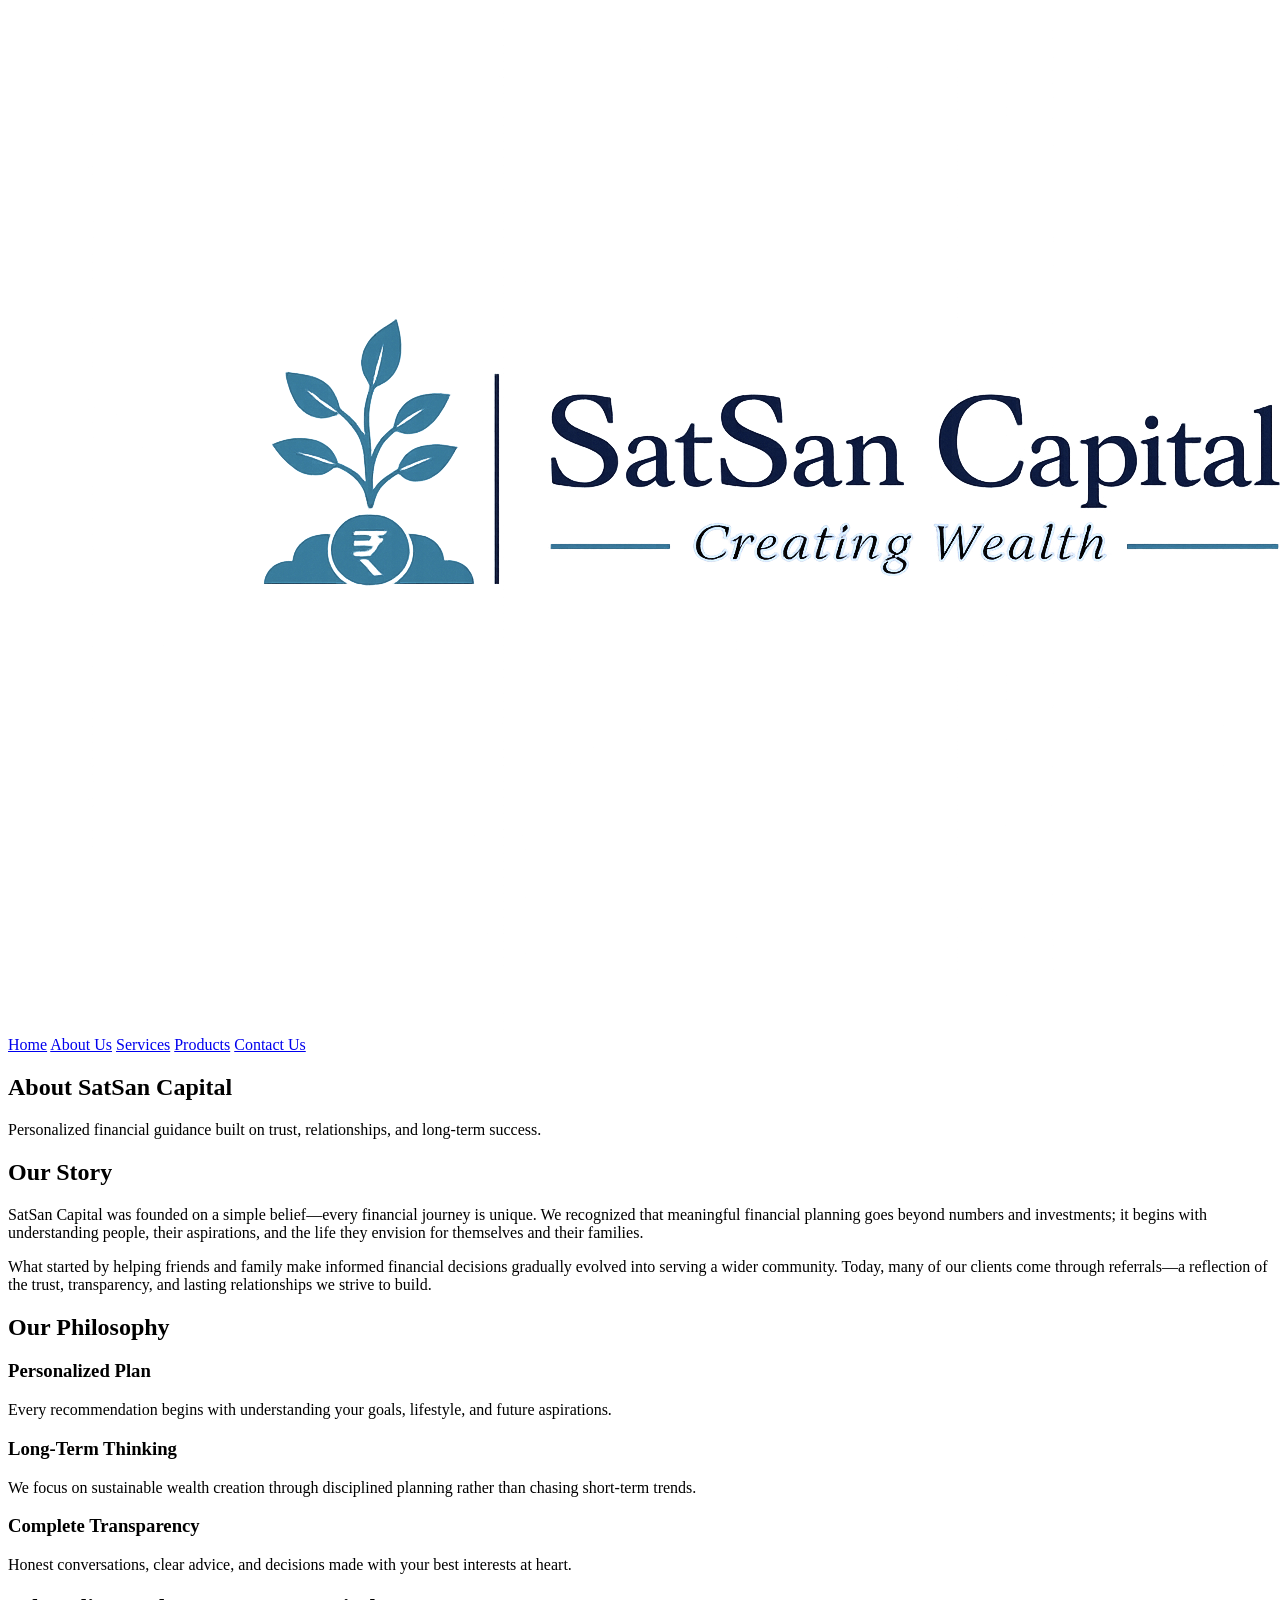
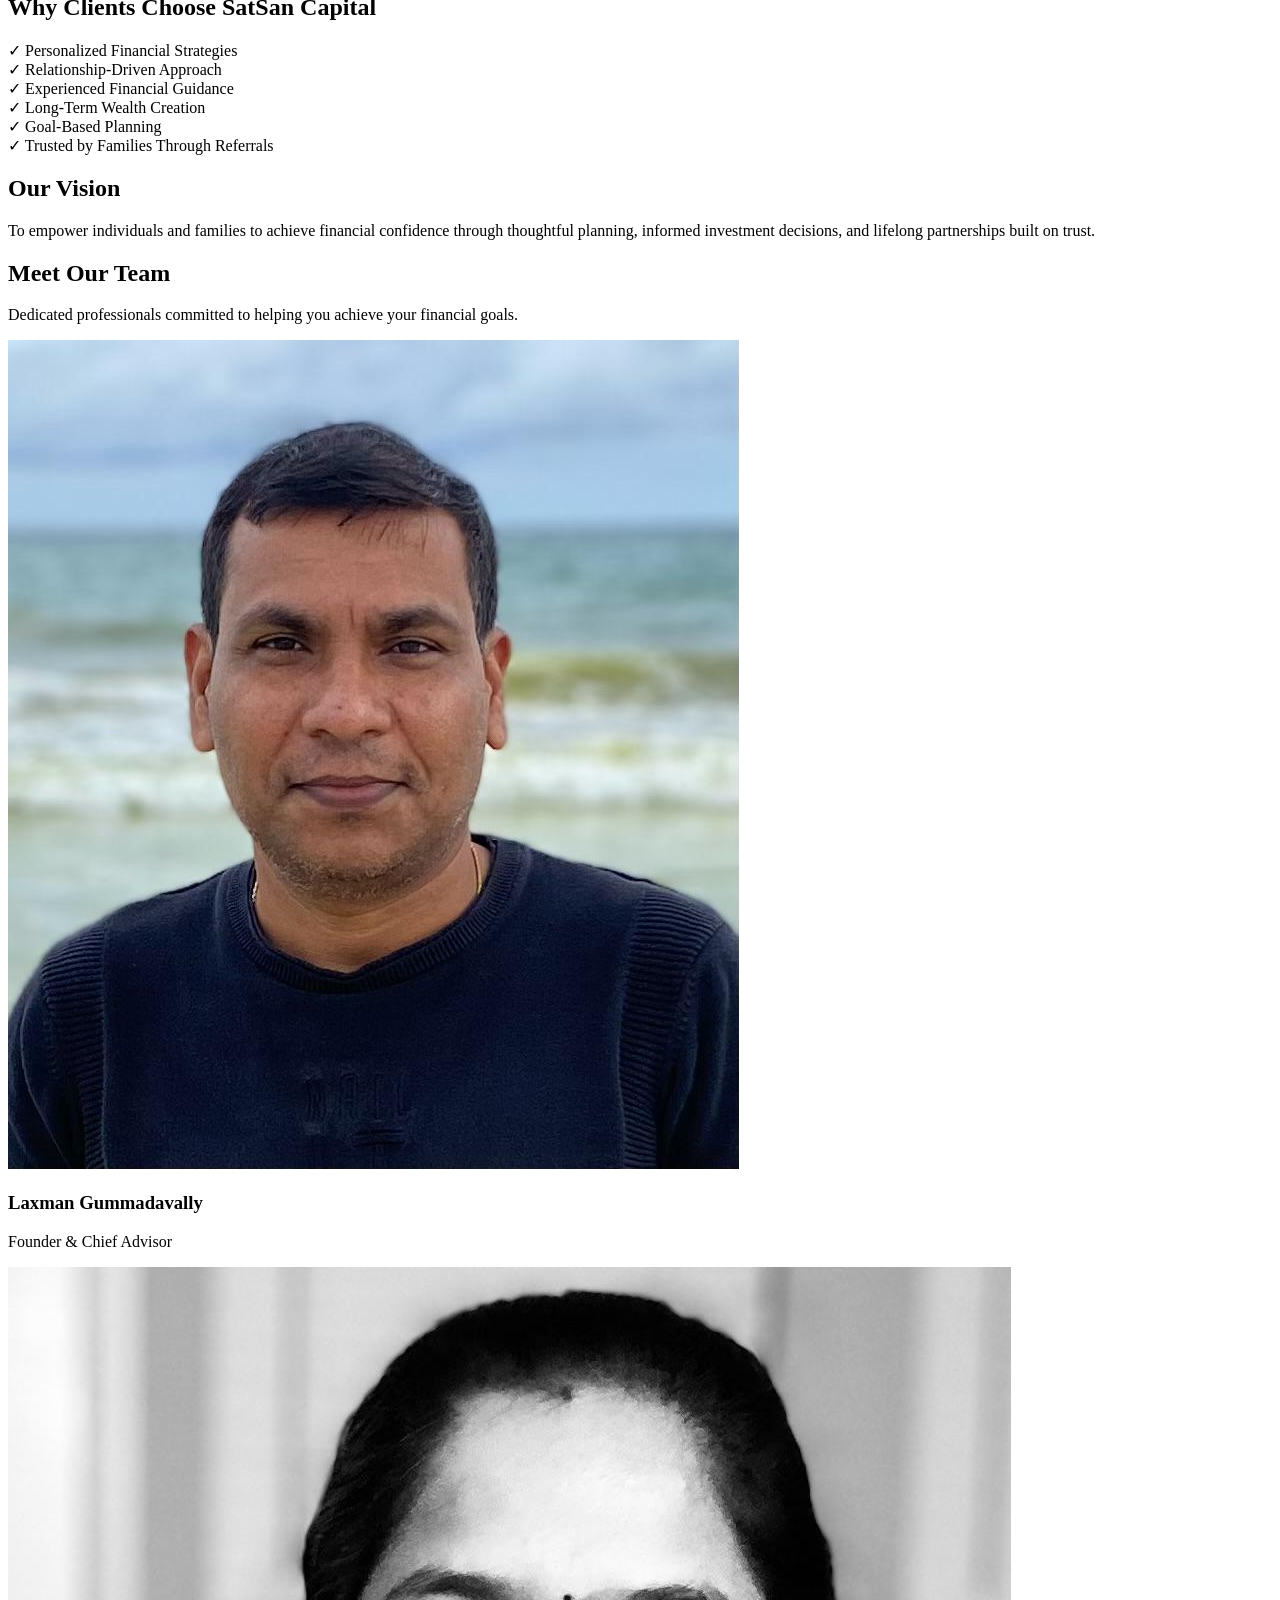
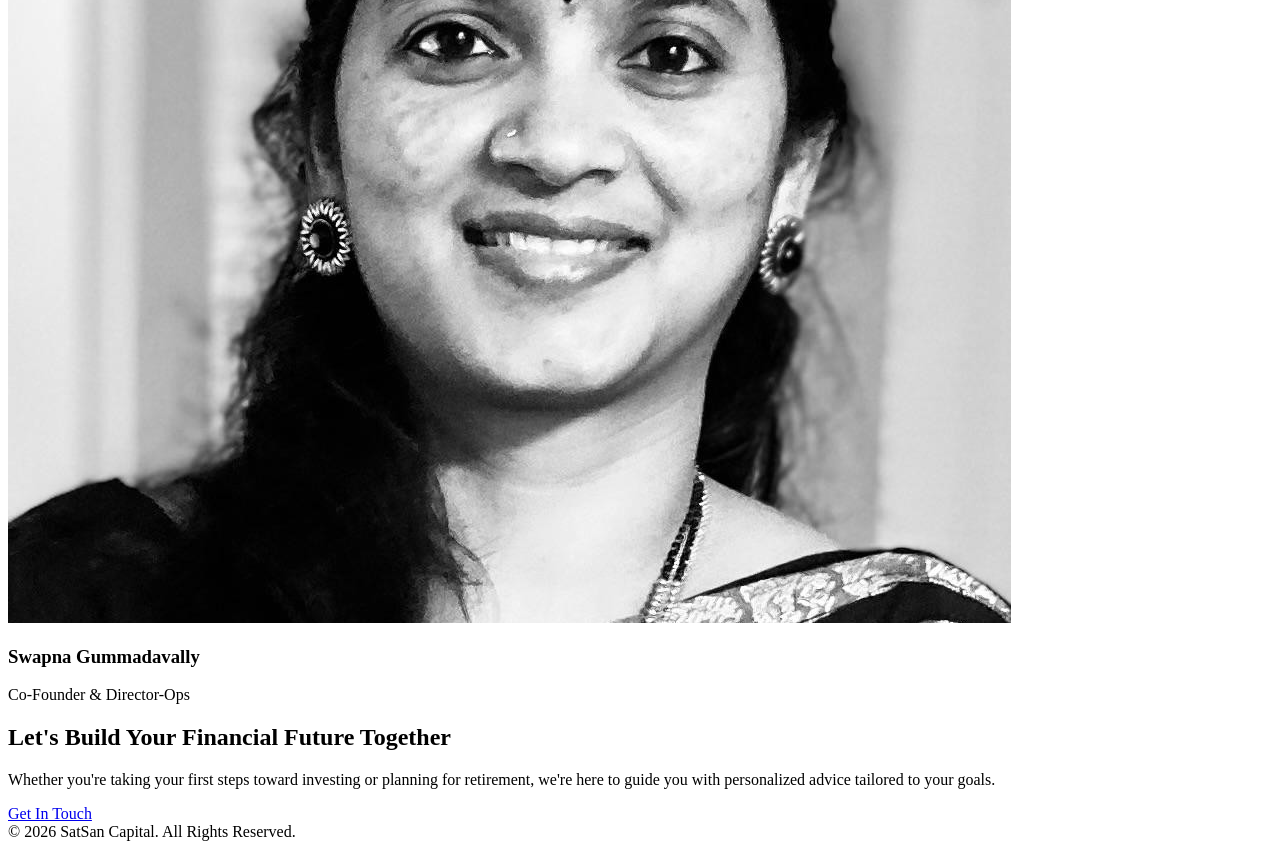
==== About Us.html @ bbf24298 "Add files via upload" ====
<!DOCTYPE html>
<html lang="en">
<head>
  <meta charset="UTF-8" />
  <meta name="viewport" content="width=device-width, initial-scale=1.0"/>
  <link rel="stylesheet" href="style.css">
  <body>
  <nav>
  <div class="logo">
      <img src="logo.png">
    </div>

    <div class="nav-links">

    <a href="index.html">Home</a>

    <a href="About Us.html">About Us</a>

    <a href="Services.html">Services</a>

    <a href="Products.html">Products</a>
    <a href="Contact Us.html">Contact Us</a>

</div>
</nav>
  <section class="about-hero">
    <h1>About SatSan Capital</h1>
    <p>Personalized financial guidance built on trust, relationships, and long-term success.</p>
</section>
<section class="about-content">

    <div class="about-text">

        <h2>Our Story</h2>

        <p>
            SatSan Capital was founded on a simple belief—every financial journey is unique. We recognized that meaningful financial planning goes beyond numbers and investments; it begins with understanding people, their aspirations, and the life they envision for themselves and their families.
        </p>

        <p>
            What started by helping friends and family make informed financial decisions gradually evolved into serving a wider community. Today, many of our clients come through referrals—a reflection of the trust, transparency, and lasting relationships we strive to build.
        </p>

    </div>

</section>
<section class="philosophy">

    <h2>Our Philosophy</h2>

    <div class="cards">

        <div class="card">
            <h3>Personalized Plan</h3>
            <p>
                Every recommendation begins with understanding your goals, lifestyle, and future aspirations.
            </p>
        </div>

        <div class="card">
            <h3>Long-Term Thinking</h3>
            <p>
                We focus on sustainable wealth creation through disciplined planning rather than chasing short-term trends.
            </p>
        </div>

        <div class="card">
            <h3>Complete Transparency</h3>
            <p>
                Honest conversations, clear advice, and decisions made with your best interests at heart.
            </p>
        </div>

    </div>

</section><section class="why-us">

    <h2>Why Clients Choose SatSan Capital</h2>

    <div class="why-grid">

        <div>✓ Personalized Financial Strategies</div>
        <div>✓ Relationship-Driven Approach</div>
        <div>✓ Experienced Financial Guidance</div>
        <div>✓ Long-Term Wealth Creation</div>
        <div>✓ Goal-Based Planning</div>
        <div>✓ Trusted by Families Through Referrals</div>

    </div>

</section><section class="vision">

    <h2>Our Vision</h2>

    <p>
        To empower individuals and families to achieve financial confidence through thoughtful planning, informed investment decisions, and lifelong partnerships built on trust.
    </p>

</section>
<section class="team">

    <h2>Meet Our Team</h2>

    <p class="team-subtitle">
        Dedicated professionals committed to helping you achieve your financial goals.
    </p>

    <div class="team-container">

        <!-- Team Member -->
        <div class="team-member">
            <img src="laxman.jpeg">
            <h3>Laxman Gummadavally</h3>
            <p>Founder & Chief Advisor</p>
        </div>

        <!-- Team Member -->
        <div class="team-member">
            <img src="swapna.jpeg">
            <h3>Swapna Gummadavally</h3>
            <p>Co-Founder & Director-Ops</p>
        </div>  

          </div>

</section>
<section class="cta">

    <h2>Let's Build Your Financial Future Together</h2>

    <p>
        Whether you're taking your first steps toward investing or planning for retirement, we're here to guide you with personalized advice tailored to your goals.
    </p>

    <a href="Contact Us.html" class="btn">Get In Touch</a>

</section>

      <!-- FOOTER -->
  <footer>
     © 2026 SatSan Capital. All Rights Reserved.
  </footer>
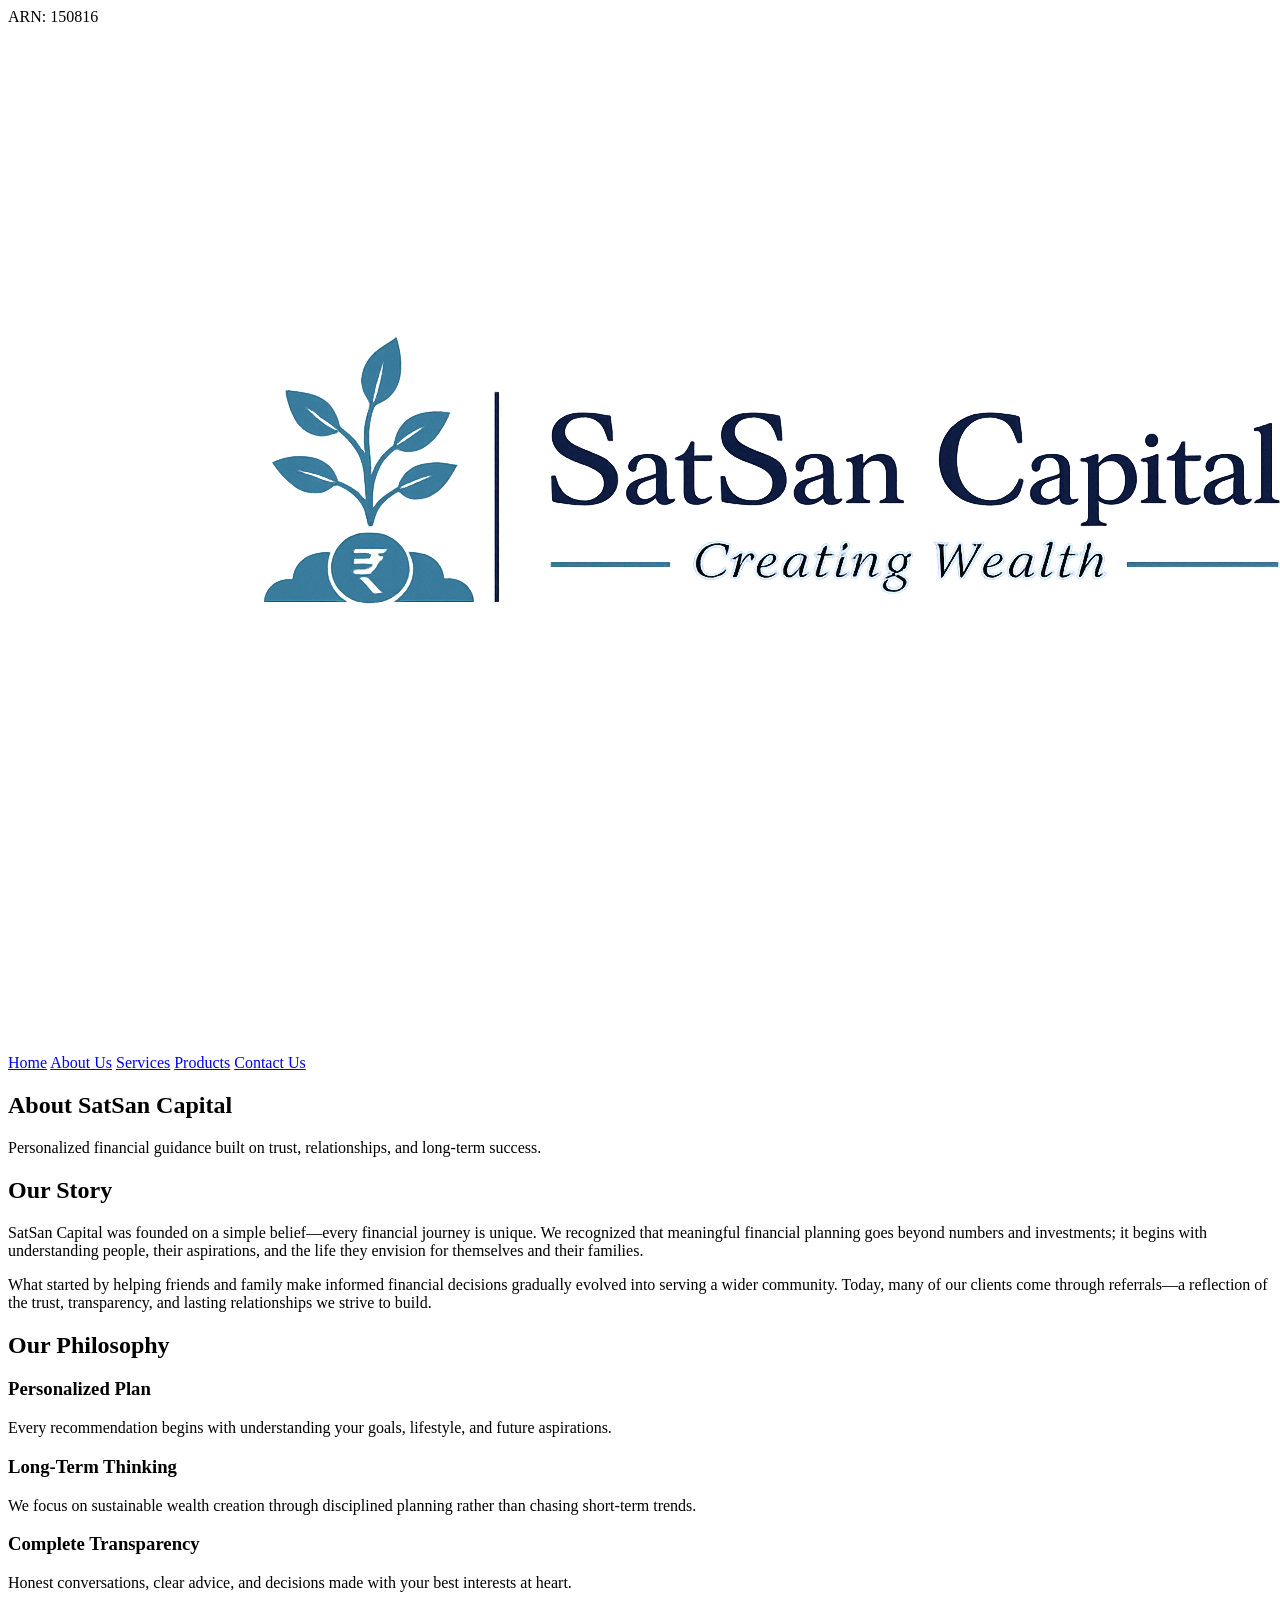
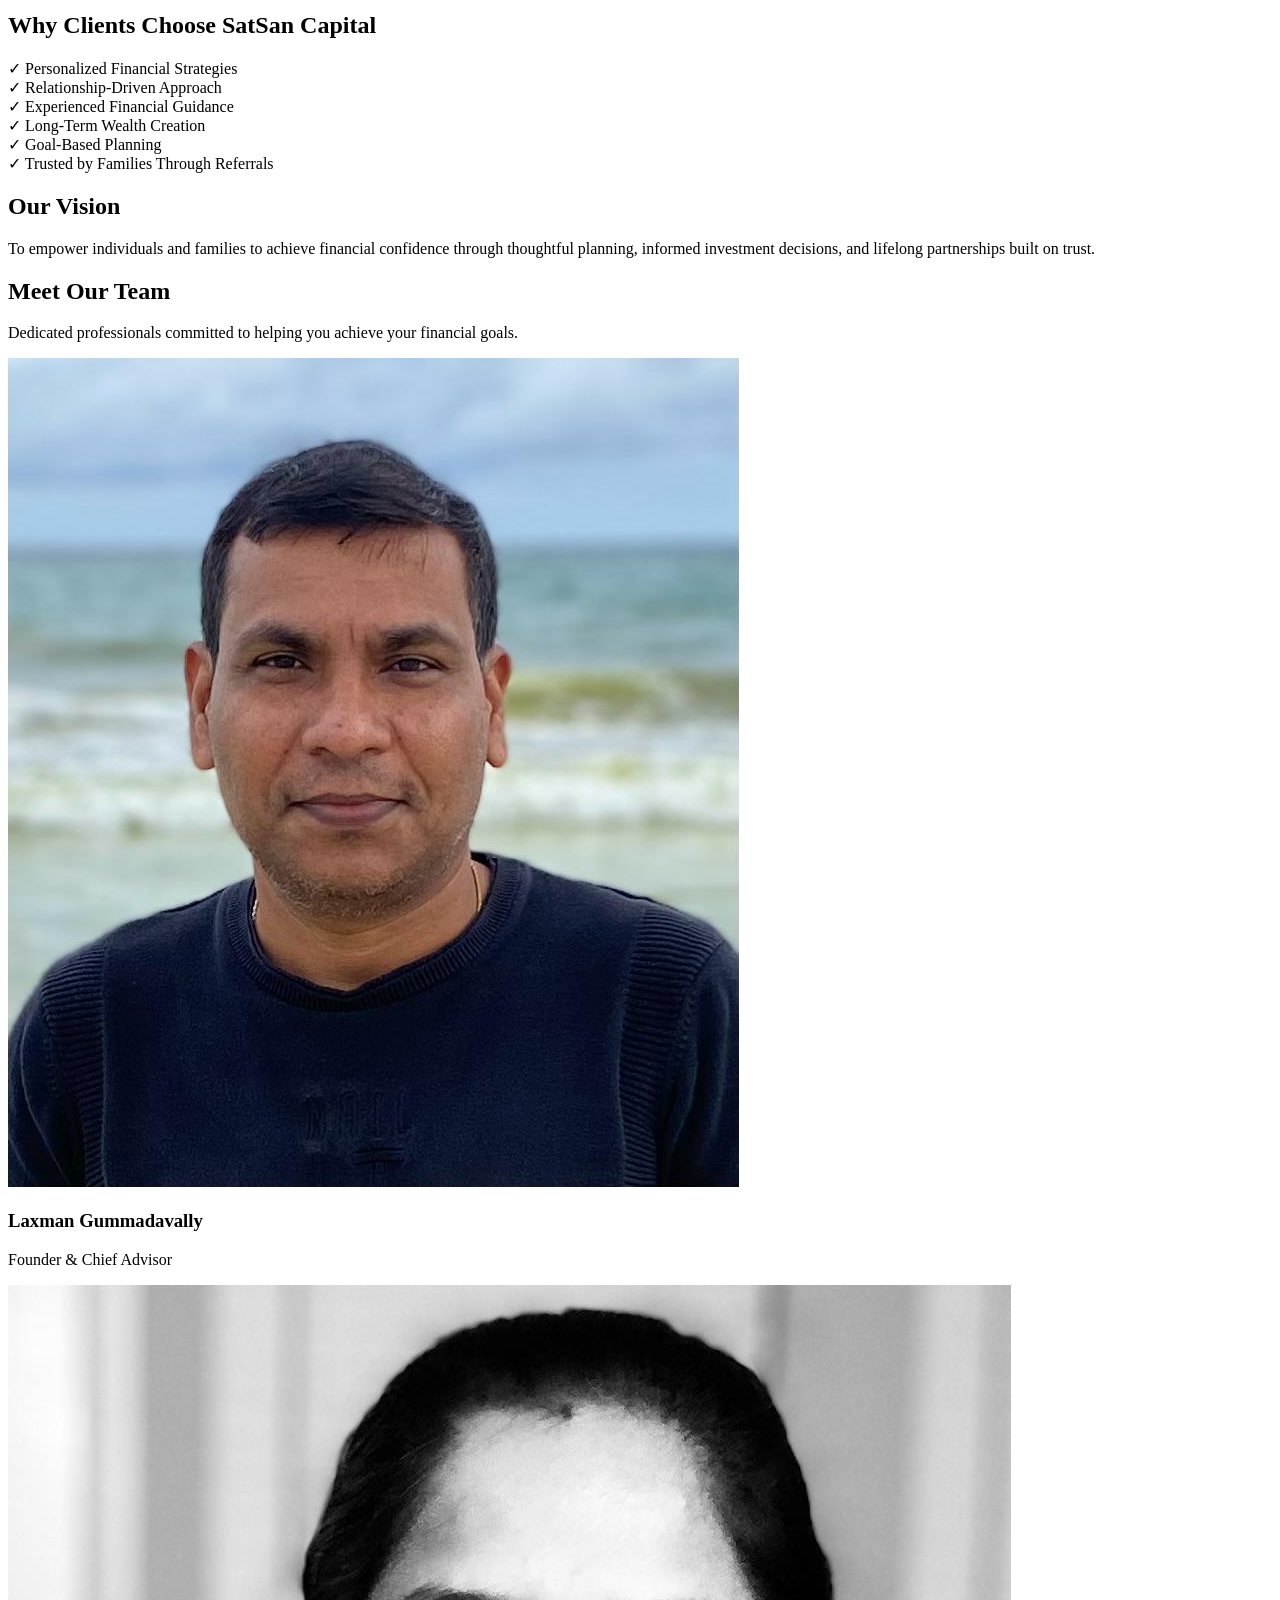
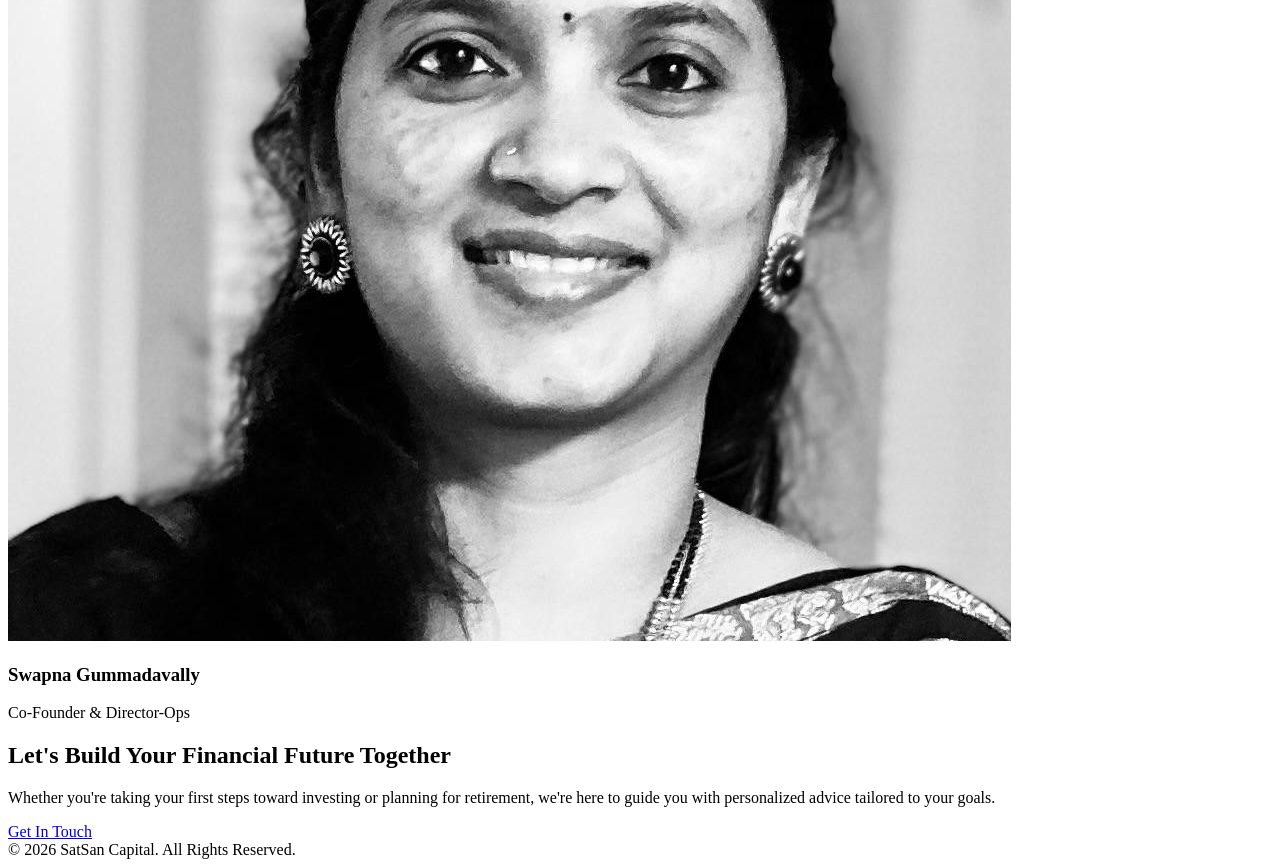
==== commit c5c12589: "Add top bar and fix HTML structure in About Us page Added a top bar with ARN information and ensured" ====
--- a/About Us.html
+++ b/About Us.html
@@ -5,6 +5,9 @@
   <meta name="viewport" content="width=device-width, initial-scale=1.0"/>
   <link rel="stylesheet" href="style.css">
   <body>
+    <div class="top-bar">
+    <span>ARN: 150816</span>
+</div>
   <nav>
   <div class="logo">
       <img src="logo.png">
@@ -139,4 +142,4 @@
       <!-- FOOTER -->
   <footer>
      © 2026 SatSan Capital. All Rights Reserved.
-  </footer>+  </footer>
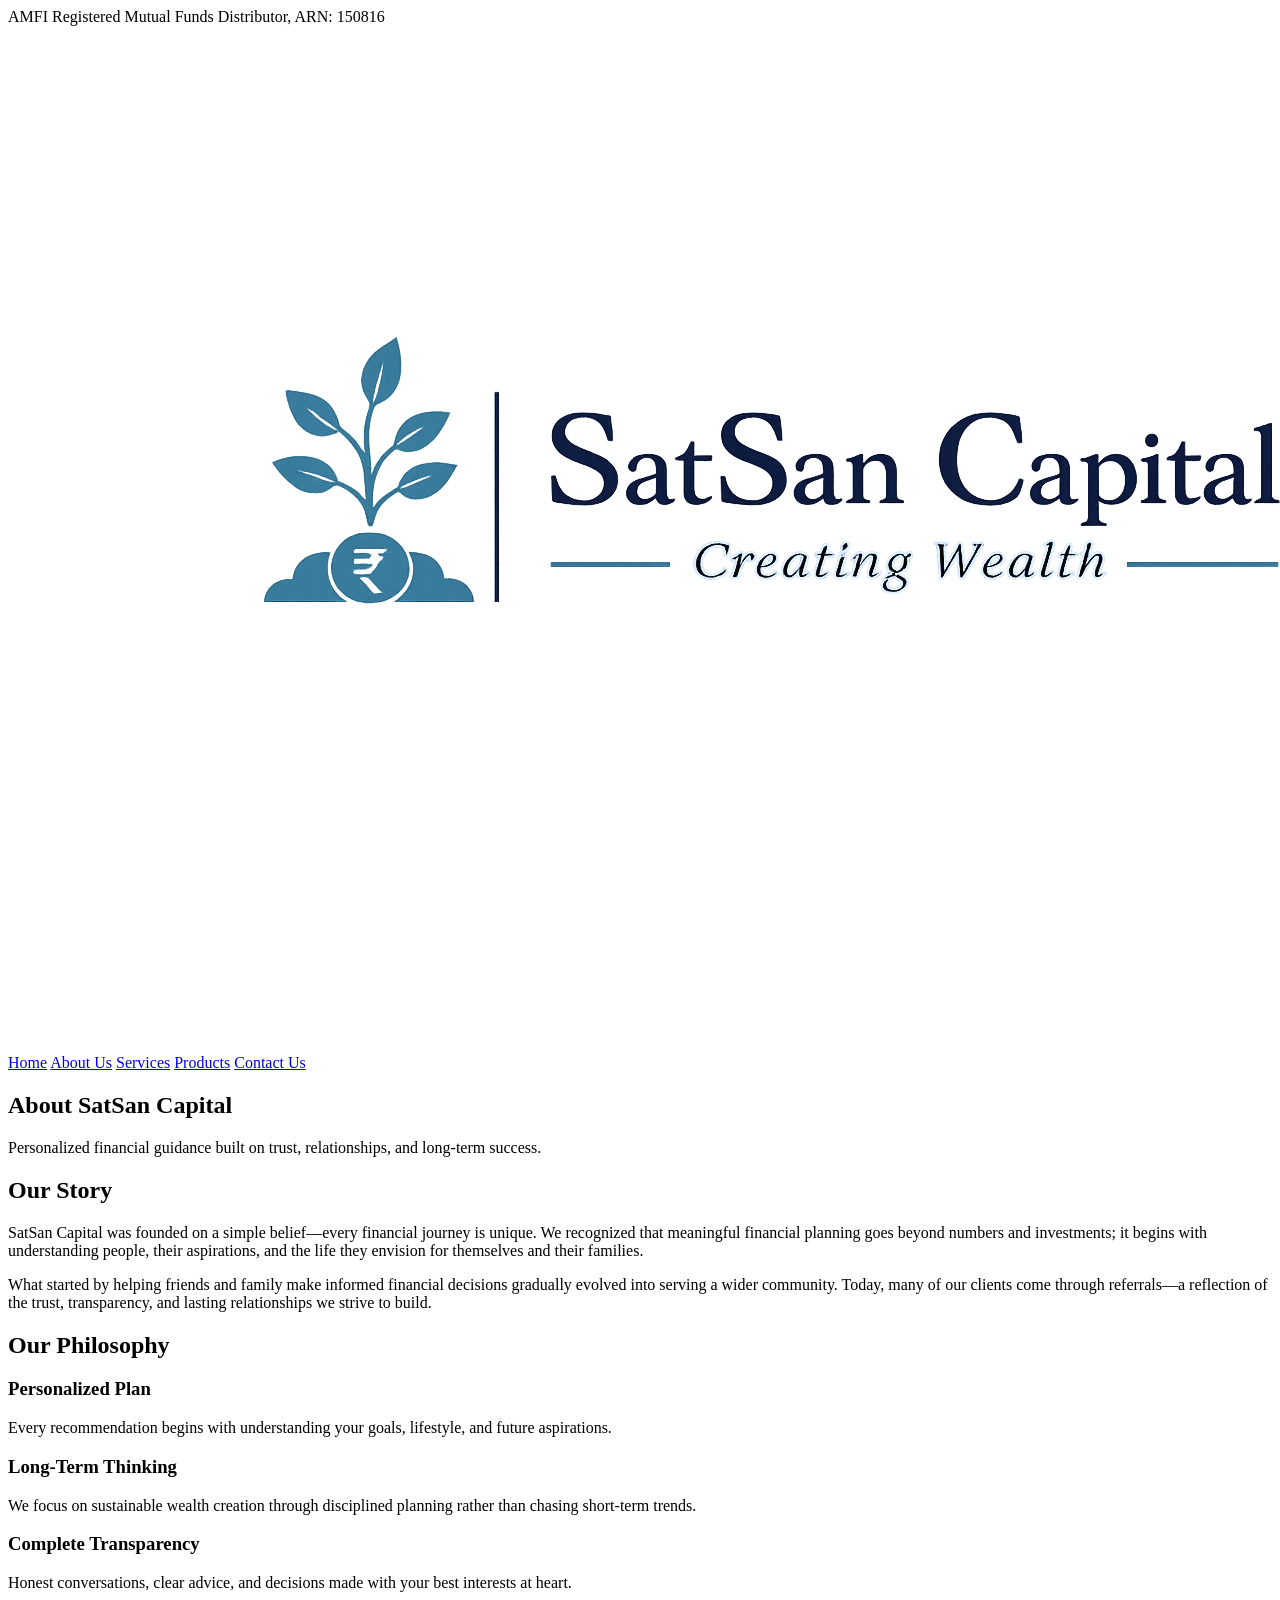
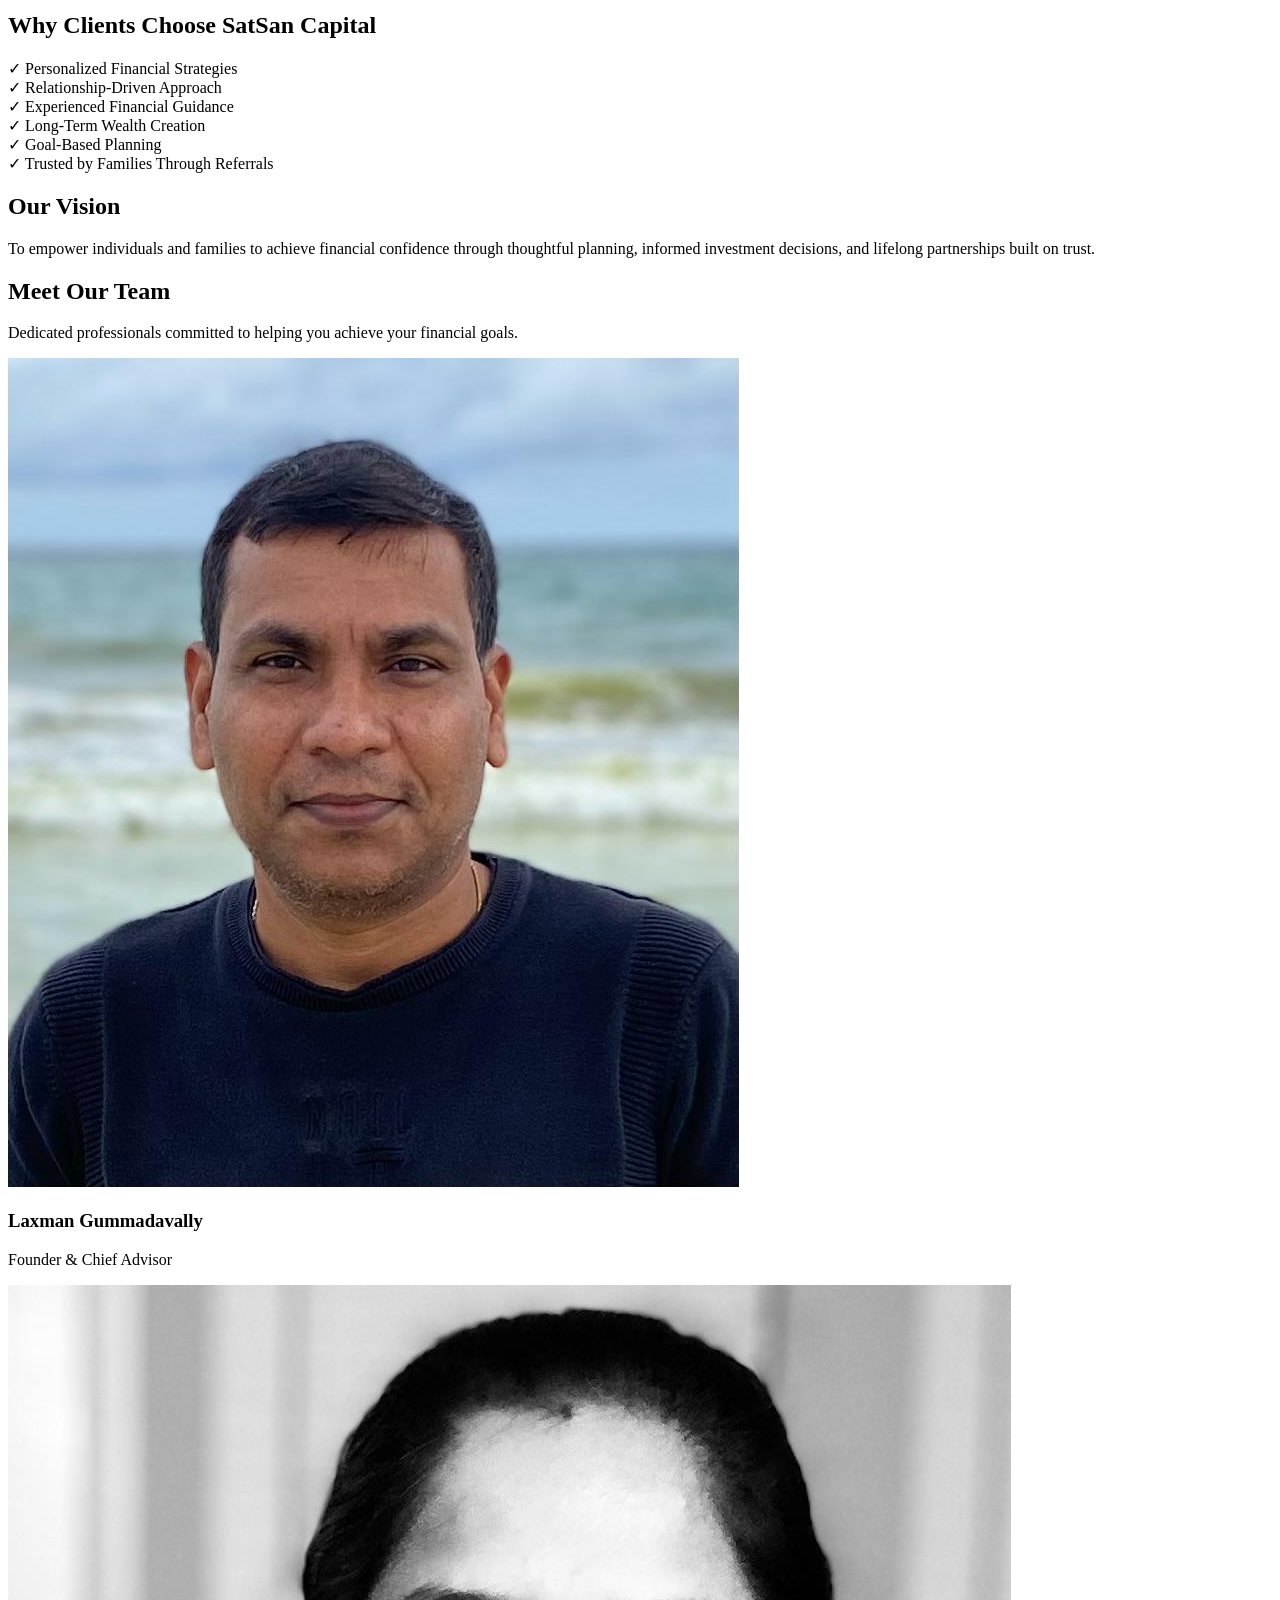
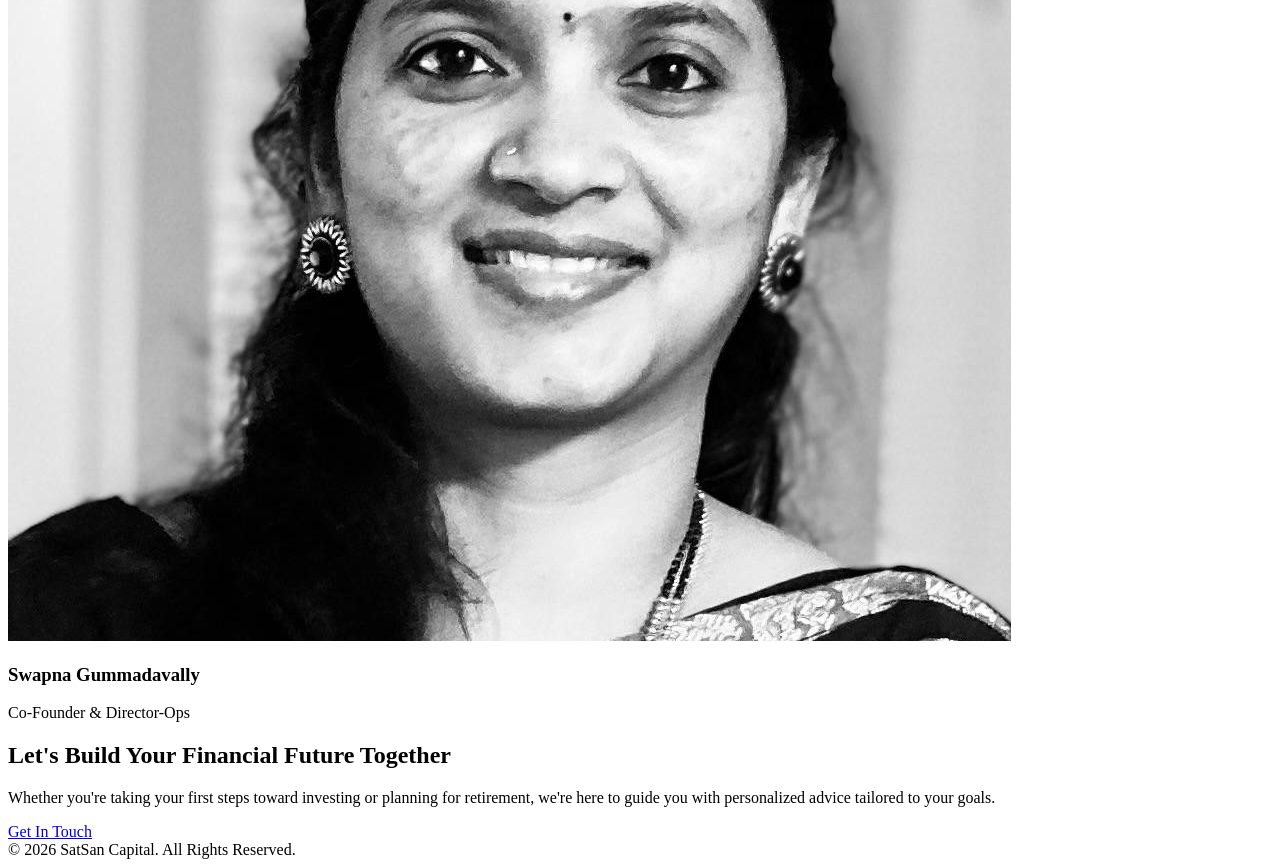
==== commit 8490a394: "Update About Us.html" ====
--- a/About Us.html
+++ b/About Us.html
@@ -6,7 +6,7 @@
   <link rel="stylesheet" href="style.css">
   <body>
     <div class="top-bar">
-    <span>ARN: 150816</span>
+    <span>AMFI Registered Mutual Funds Distributor, ARN: 150816</span>
 </div>
   <nav>
   <div class="logo">
